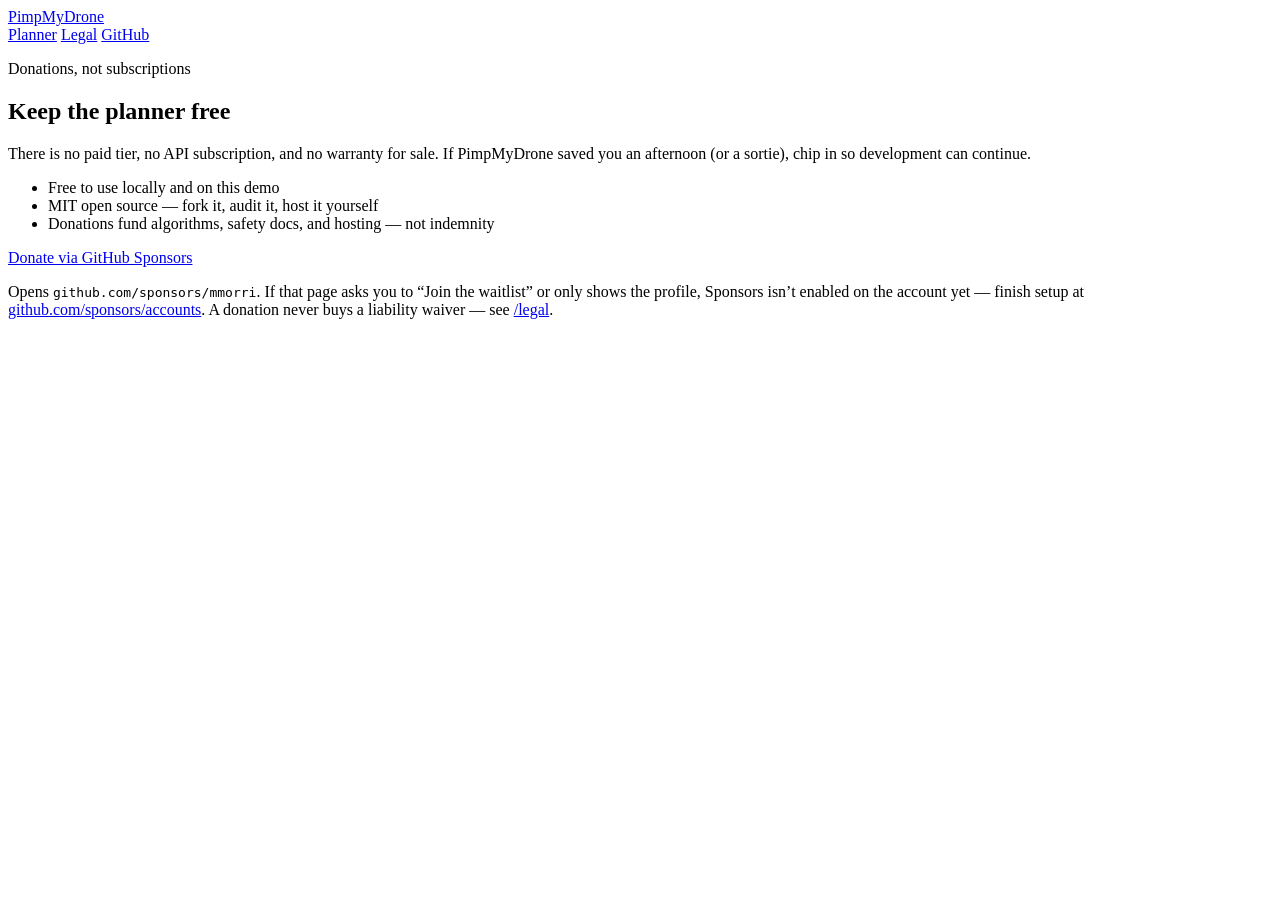
==== website/donate.html @ 4d6be089 "Add GitHub Sponsors funding link and Docker deploy wiring. Point donations at github.com/sponsors/mm" ====
<!DOCTYPE html>
<html lang="en">
<head>
  <meta charset="utf-8" />
  <meta name="viewport" content="width=device-width, initial-scale=1" />
  <title>Donate — PimpMyDrone</title>
  <link rel="stylesheet" href="/assets/styles.css" />
</head>
<body class="doc">
  <header class="top">
    <div class="brand"><a href="/" class="logo">PimpMyDrone</a></div>
    <nav>
      <a href="/#planner">Planner</a>
      <a href="/legal">Legal</a>
      <a id="navGithub" href="https://github.com/mmorri/pimpmydrone">GitHub</a>
    </nav>
  </header>
  <article class="doc-card">
    <p class="gate-kicker">Donations, not subscriptions</p>
    <h1>Keep the planner free</h1>
    <p class="lede">
      There is no paid tier, no API subscription, and no warranty for sale.
      If PimpMyDrone saved you an afternoon (or a sortie), chip in so development can continue.
    </p>
    <ul class="donate-points">
      <li>Free to use locally and on this demo</li>
      <li>MIT open source — fork it, audit it, host it yourself</li>
      <li>Donations fund algorithms, safety docs, and hosting — not indemnity</li>
    </ul>
    <a id="donateBtn" class="btn" href="https://github.com/sponsors/mmorri" target="_blank" rel="noopener">Donate via GitHub Sponsors</a>
    <p class="hint">
      Opens <code>github.com/sponsors/mmorri</code>. If that page asks you to
      “Join the waitlist” or only shows the profile, Sponsors isn’t enabled on
      the account yet — finish setup at
      <a href="https://github.com/sponsors/accounts" target="_blank" rel="noopener">github.com/sponsors/accounts</a>.
      A donation never buys a liability waiver — see <a href="/legal">/legal</a>.
    </p>
  </article>
  <script>
    const cfg = window.FLEET_CONFIG || {};
    if (cfg.github_url) document.getElementById("navGithub").href = cfg.github_url;
    if (cfg.donate_url) document.getElementById("donateBtn").href = cfg.donate_url;
  </script>
</body>
</html>
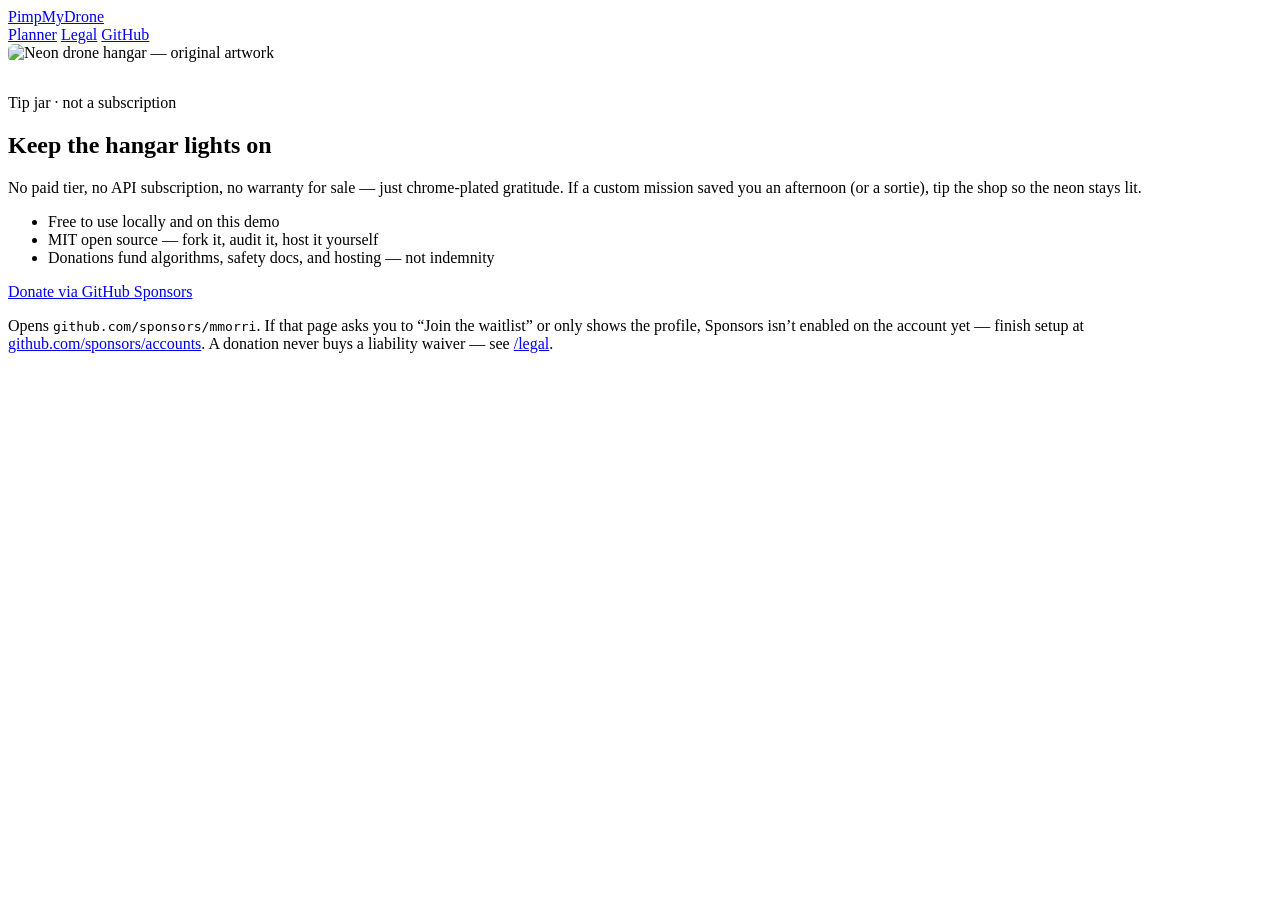
==== commit 8d2ae6a3: "Recharge at the nearest depot and polish the hangar site. Cut mid-sortie commute by diverting recall" ====
--- a/website/donate.html
+++ b/website/donate.html
@@ -4,7 +4,8 @@
   <meta charset="utf-8" />
   <meta name="viewport" content="width=device-width, initial-scale=1" />
   <title>Donate — PimpMyDrone</title>
-  <link rel="stylesheet" href="/assets/styles.css" />
+  <link rel="icon" href="/assets/img/favicon.svg" type="image/svg+xml" />
+  <link rel="stylesheet" href="/assets/styles.css?v=0.3.1" />
 </head>
 <body class="doc">
   <header class="top">
@@ -16,11 +17,16 @@
     </nav>
   </header>
   <article class="doc-card">
-    <p class="gate-kicker">Donations, not subscriptions</p>
-    <h1>Keep the planner free</h1>
+    <img
+      src="/assets/img/hero-hangar.jpg"
+      alt="Neon drone hangar — original artwork"
+      style="width:100%;height:220px;object-fit:cover;border-radius:6px;margin-bottom:1rem;border:1px solid var(--line)"
+    />
+    <p class="gate-kicker">Tip jar · not a subscription</p>
+    <h1>Keep the hangar lights on</h1>
     <p class="lede">
-      There is no paid tier, no API subscription, and no warranty for sale.
-      If PimpMyDrone saved you an afternoon (or a sortie), chip in so development can continue.
+      No paid tier, no API subscription, no warranty for sale — just chrome-plated gratitude.
+      If a custom mission saved you an afternoon (or a sortie), tip the shop so the neon stays lit.
     </p>
     <ul class="donate-points">
       <li>Free to use locally and on this demo</li>
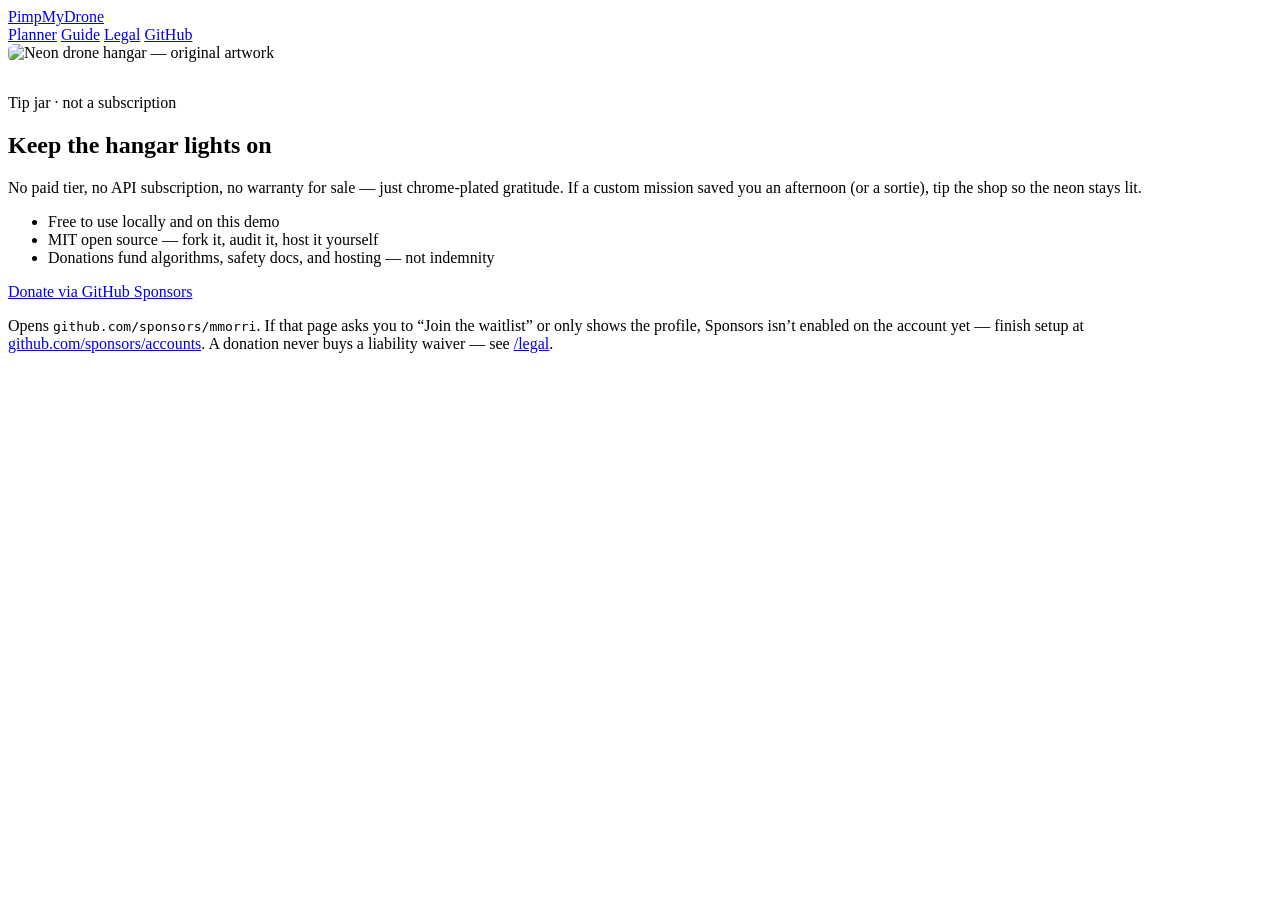
==== commit 26024e46: "Add a public case-study guide for the solar hangar walkthrough. Give operators a README-style /guide" ====
--- a/website/donate.html
+++ b/website/donate.html
@@ -5,13 +5,14 @@
   <meta name="viewport" content="width=device-width, initial-scale=1" />
   <title>Donate — PimpMyDrone</title>
   <link rel="icon" href="/assets/img/favicon.svg" type="image/svg+xml" />
-  <link rel="stylesheet" href="/assets/styles.css?v=0.3.1" />
+  <link rel="stylesheet" href="/assets/styles.css?v=0.4.1" />
 </head>
 <body class="doc">
   <header class="top">
     <div class="brand"><a href="/" class="logo">PimpMyDrone</a></div>
     <nav>
       <a href="/#planner">Planner</a>
+      <a href="/guide">Guide</a>
       <a href="/legal">Legal</a>
       <a id="navGithub" href="https://github.com/mmorri/pimpmydrone">GitHub</a>
     </nav>
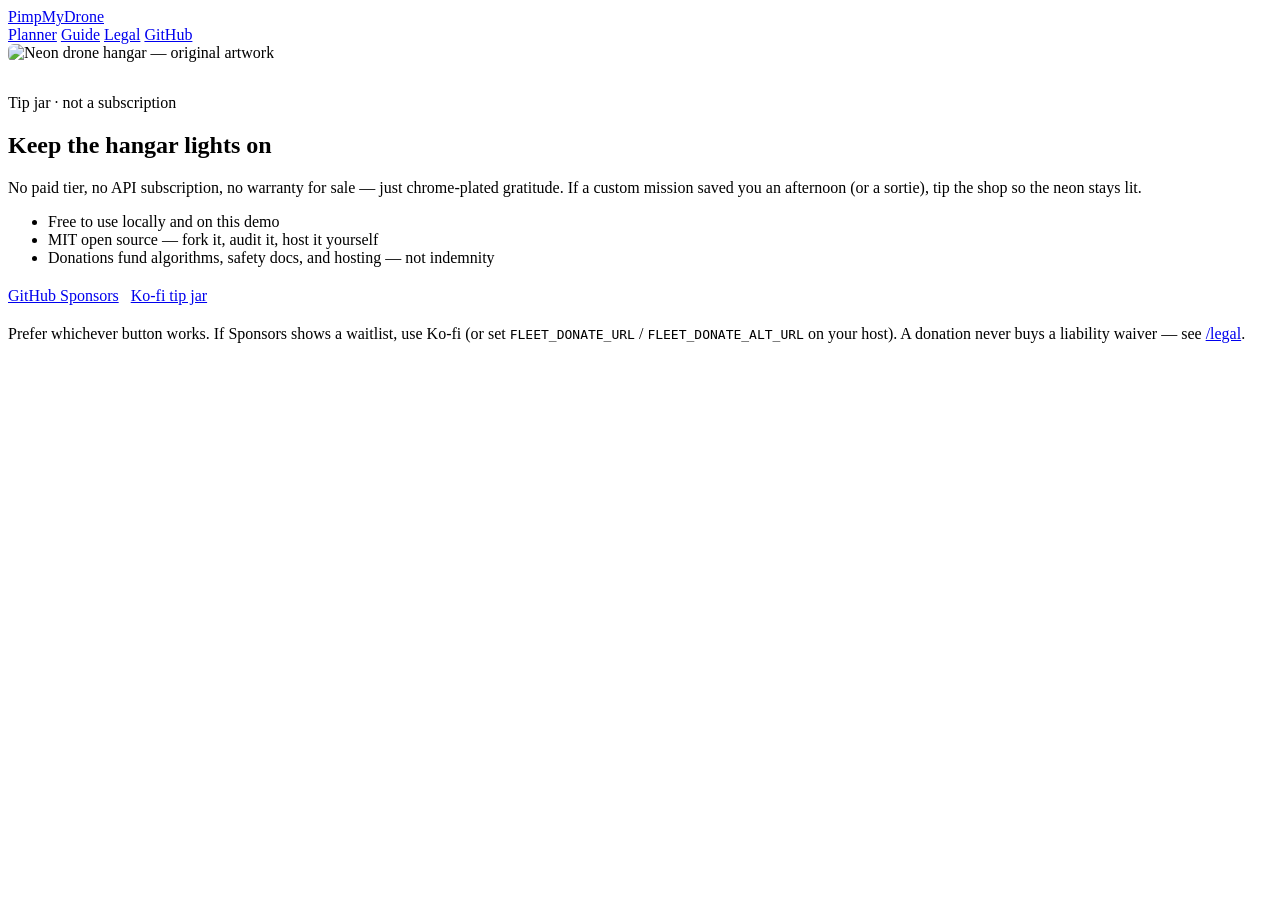
==== commit a7f7c9e6: "Close the product gaps: sortie scheduling, deconfliction, and inspection exports. Add discrete spati" ====
--- a/website/donate.html
+++ b/website/donate.html
@@ -5,7 +5,7 @@
   <meta name="viewport" content="width=device-width, initial-scale=1" />
   <title>Donate — PimpMyDrone</title>
   <link rel="icon" href="/assets/img/favicon.svg" type="image/svg+xml" />
-  <link rel="stylesheet" href="/assets/styles.css?v=0.4.1" />
+  <link rel="stylesheet" href="/assets/styles.css?v=0.5.0" />
 </head>
 <body class="doc">
   <header class="top">
@@ -34,12 +34,13 @@
       <li>MIT open source — fork it, audit it, host it yourself</li>
       <li>Donations fund algorithms, safety docs, and hosting — not indemnity</li>
     </ul>
-    <a id="donateBtn" class="btn" href="https://github.com/sponsors/mmorri" target="_blank" rel="noopener">Donate via GitHub Sponsors</a>
+    <p style="display:flex;flex-wrap:wrap;gap:0.75rem;margin:1.25rem 0">
+      <a id="donateBtn" class="btn" href="https://github.com/sponsors/mmorri" target="_blank" rel="noopener">GitHub Sponsors</a>
+      <a id="donateAltBtn" class="btn ghost" href="https://ko-fi.com/pimpmydrone" target="_blank" rel="noopener">Ko-fi tip jar</a>
+    </p>
     <p class="hint">
-      Opens <code>github.com/sponsors/mmorri</code>. If that page asks you to
-      “Join the waitlist” or only shows the profile, Sponsors isn’t enabled on
-      the account yet — finish setup at
-      <a href="https://github.com/sponsors/accounts" target="_blank" rel="noopener">github.com/sponsors/accounts</a>.
+      Prefer whichever button works. If Sponsors shows a waitlist, use Ko-fi (or set
+      <code>FLEET_DONATE_URL</code> / <code>FLEET_DONATE_ALT_URL</code> on your host).
       A donation never buys a liability waiver — see <a href="/legal">/legal</a>.
     </p>
   </article>
@@ -47,6 +48,7 @@
     const cfg = window.FLEET_CONFIG || {};
     if (cfg.github_url) document.getElementById("navGithub").href = cfg.github_url;
     if (cfg.donate_url) document.getElementById("donateBtn").href = cfg.donate_url;
+    if (cfg.donate_alt_url) document.getElementById("donateAltBtn").href = cfg.donate_alt_url;
   </script>
 </body>
 </html>
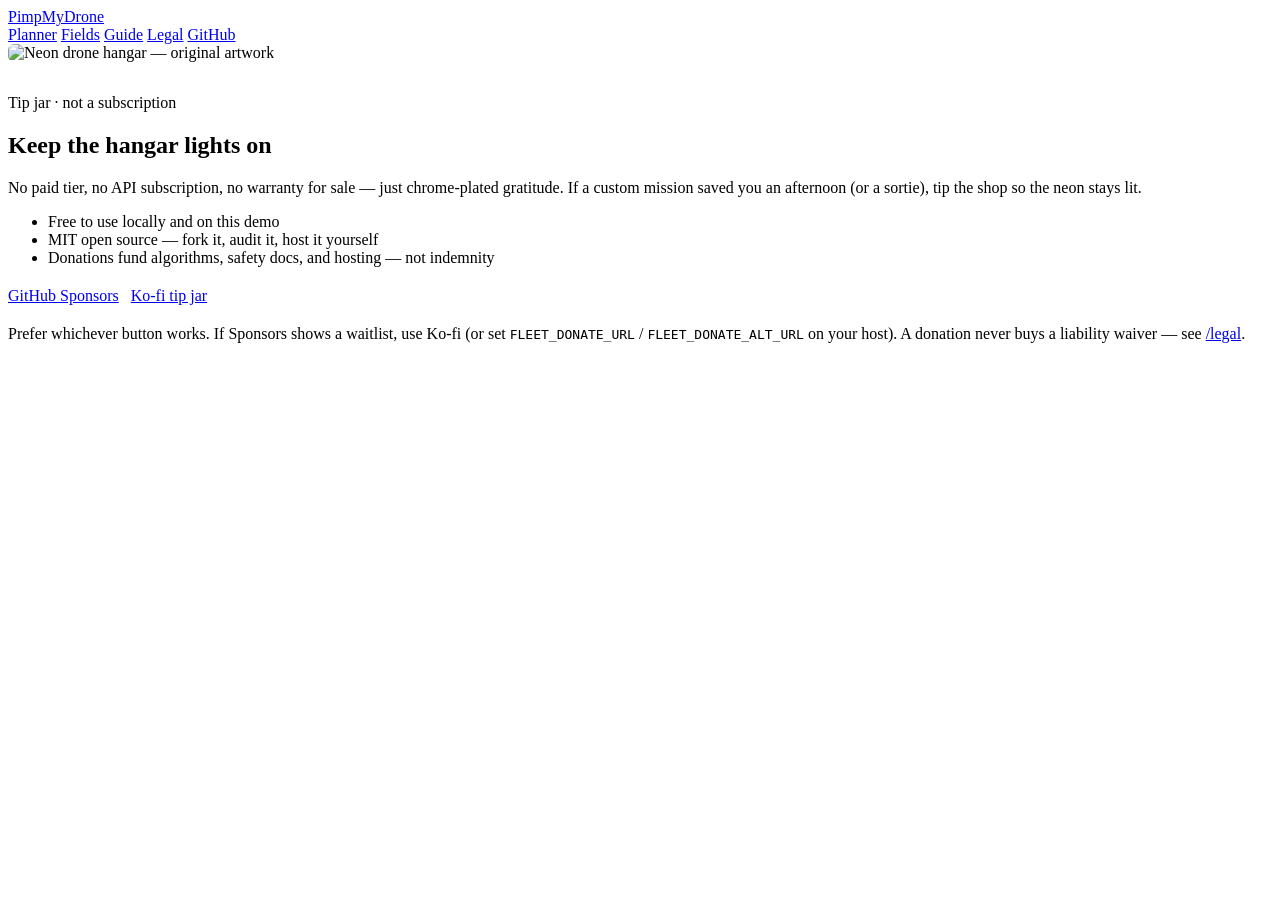
==== commit add74614: "Give California crop fields their own page, grouped by county and crop. The planner keeps the demo s" ====
--- a/website/donate.html
+++ b/website/donate.html
@@ -12,6 +12,7 @@
     <div class="brand"><a href="/" class="logo">PimpMyDrone</a></div>
     <nav>
       <a href="/#planner">Planner</a>
+      <a href="/fields">Fields</a>
       <a href="/guide">Guide</a>
       <a href="/legal">Legal</a>
       <a id="navGithub" href="https://github.com/mmorri/pimpmydrone">GitHub</a>
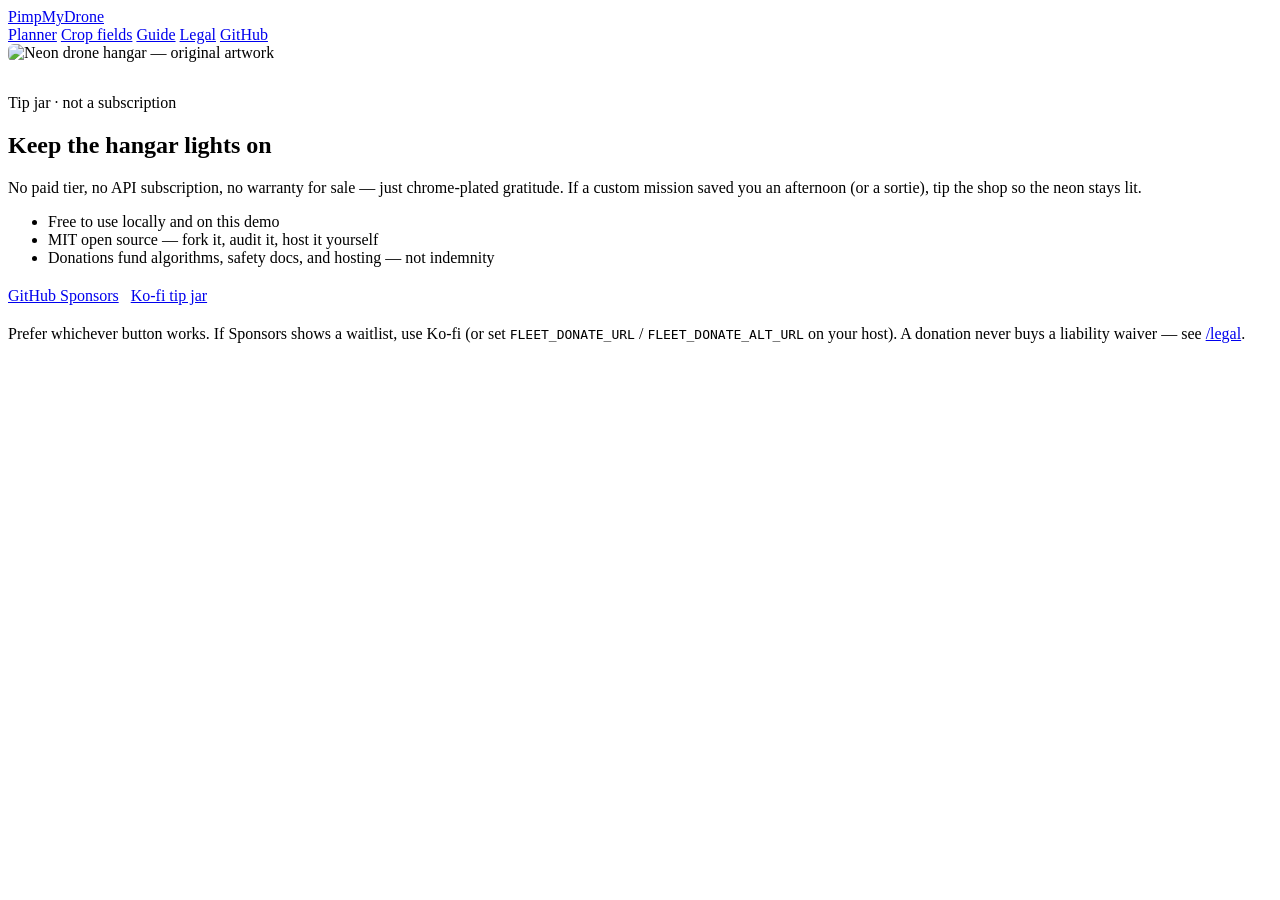
==== commit 89c6a594: "Put crop fields on the homepage so the catalog is not only a nav item. The hero, a band under the di" ====
--- a/website/donate.html
+++ b/website/donate.html
@@ -12,7 +12,7 @@
     <div class="brand"><a href="/" class="logo">PimpMyDrone</a></div>
     <nav>
       <a href="/#planner">Planner</a>
-      <a href="/fields">Fields</a>
+      <a href="/fields">Crop fields</a>
       <a href="/guide">Guide</a>
       <a href="/legal">Legal</a>
       <a id="navGithub" href="https://github.com/mmorri/pimpmydrone">GitHub</a>
